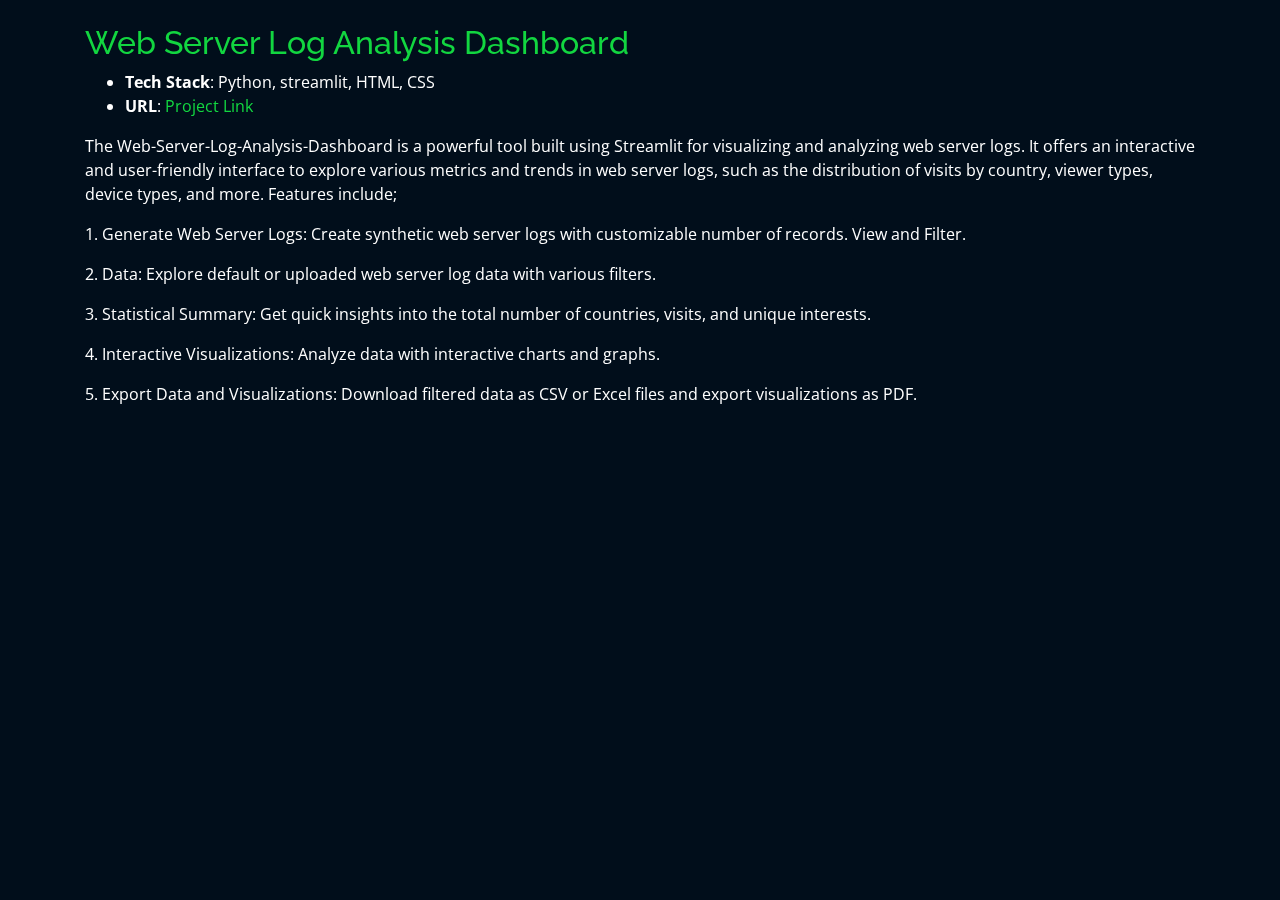
==== projects/Web Server Log Analysis Dashboard.html @ 7daf765b "Add files via upload" ====
<html lang="en"><head>
    <meta charset="utf-8">
    <meta content="width=device-width, initial-scale=1.0" name="viewport">
  
    <title>Image Generator</title>
    <meta content="" name="descriptison">
    <meta content="" name="keywords">
  
    <!-- Favicons -->
    <link href="../assets/img/favicon.png" rel="icon">
    <link href="../assets/img/apple-touch-icon.png" rel="apple-touch-icon">
  
    <!-- Google Fonts -->
    <link href="https://fonts.googleapis.com/css?family=Open+Sans:300,300i,400,400i,600,600i,700,700i|Raleway:300,300i,400,400i,500,500i,600,600i,700,700i|Poppins:300,300i,400,400i,500,500i,600,600i,700,700i" rel="stylesheet">
  
    <!-- Vendor CSS Files -->
    <link href="../assets/vendor/bootstrap/css/bootstrap.min.css" rel="stylesheet">
    <link href="../assets/vendor/icofont/icofont.min.css" rel="stylesheet">
    <link href="../assets/vendor/remixicon/remixicon.css" rel="stylesheet">
    <link href="../assets/vendor/owl.carousel/assets/owl.carousel.min.css" rel="stylesheet">
    <link href="../assets/vendor/boxicons/css/boxicons.min.css" rel="stylesheet">
    <link href="../assets/vendor/venobox/venobox.css" rel="stylesheet">
  
    <!-- Template Main CSS File -->
    <link href="../assets/css/style.css" rel="stylesheet">
  
    <!-- =======================================================
    * Template Name: Personal - v2.2.0
    * Template URL: https://bootstrapmade.com/personal-free-resume-bootstrap-template/
    * Author: BootstrapMade.com
    * License: https://bootstrapmade.com/license/
    ======================================================== -->
  </head>
  
  <body data-gr-c-s-loaded="true">
  
  <!-- ======= Portfolio Details ======= -->
    <main id="main">
      <div id="portfolio-details" class="portfolio-details">
        <div class="container">
  
          <div class="row">
  
            <div class="col-lg-12 portfolio-info">
              <br>
              <h2 style="color:#12d640">Web Server Log Analysis Dashboard</h2>
              <ul>
                <li><strong>Tech Stack</strong>: Python, streamlit, HTML, CSS</li>
                <li><strong>URL</strong>: <a href="https://webserverlog-analysis-dashboard.streamlit.app/" target="_blank">Project Link</a></li>
              </ul>
  
                <p>
                The Web-Server-Log-Analysis-Dashboard is a powerful tool built using Streamlit for visualizing and analyzing web server logs. It offers an interactive and user-friendly interface to explore various metrics and trends in web server logs, such as the distribution of visits by country, viewer types, device types, and more. Features include;            
                </p>
                <p>
                  1. Generate Web Server Logs: Create synthetic web server logs with customizable number of records.
                View and Filter.
                <p>
                  2. Data: Explore default or uploaded web server log data with various filters.
                </p>
                </p>
                <p>
                  3. Statistical Summary: Get quick insights into the total number of countries, visits, and unique interests.
                </p>
                <p>
                  4. Interactive Visualizations: Analyze data with interactive charts and graphs.
                </p>
                <p>
                  5. Export Data and Visualizations: Download filtered data as CSV or Excel files and export visualizations as PDF.
                </p>
            </div>
  
          </div>
  
        </div>
      </div><!-- End Portfolio Details -->
    </main><!-- End #main -->
  
   <!-- Vendor JS Files -->
    <script async="" src="//www.google-analytics.com/analytics.js"></script><script src="assets/vendor/jquery/jquery.min.js"></script>
    <script src="../assets/vendor/bootstrap/js/bootstrap.bundle.min.js"></script>
    <script src="../assets/vendor/jquery.easing/jquery.easing.min.js"></script>
    <script src="../assets/vendor/php-email-form/validate.js"></script>
    <script src="../assets/vendor/waypoints/jquery.waypoints.min.js"></script>
    <script src="../assets/vendor/counterup/counterup.min.js"></script>
    <script src="../assets/vendor/owl.carousel/owl.carousel.min.js"></script>
    <script src="../assets/vendor/isotope-layout/isotope.pkgd.min.js"></script>
    <script src="../assets/vendor/venobox/venobox.min.js"></script>
  
    <!-- Template Main JS File -->
    <script src="../assets/js/main.js"></script>
  
    <script>if( window.self == window.top ) { (function(i,s,o,g,r,a,m){i['GoogleAnalyticsObject']=r;i[r]=i[r]||function(){ (i[r].q=i[r].q||[]).push(arguments)},i[r].l=1*new Date();a=s.createElement(o), m=s.getElementsByTagName(o)[0];a.async=1;a.src=g;m.parentNode.insertBefore(a,m) })(window,document,'script','//www.google-analytics.com/analytics.js','ga'); ga('create', 'UA-55234356-4', 'auto'); ga('send', 'pageview'); } </script>
  
  </body>
  </html>
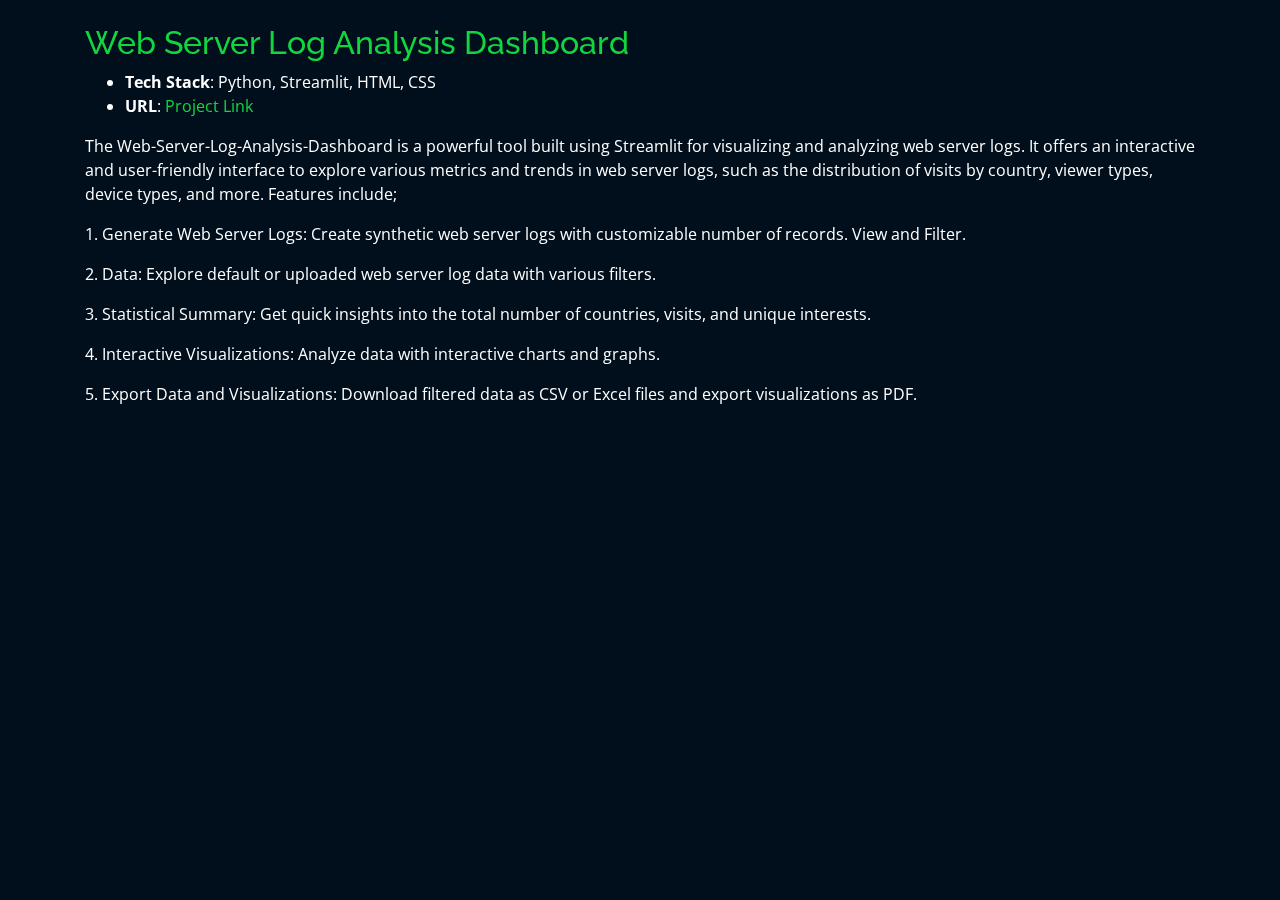
==== commit 91429034: "update minor errors" ====
--- a/projects/Web Server Log Analysis Dashboard.html
+++ b/projects/Web Server Log Analysis Dashboard.html
@@ -2,7 +2,7 @@
     <meta charset="utf-8">
     <meta content="width=device-width, initial-scale=1.0" name="viewport">
   
-    <title>Image Generator</title>
+    <title>Web Server Log Analysis Dashboard</title>
     <meta content="" name="descriptison">
     <meta content="" name="keywords">
   
@@ -45,7 +45,7 @@
               <br>
               <h2 style="color:#12d640">Web Server Log Analysis Dashboard</h2>
               <ul>
-                <li><strong>Tech Stack</strong>: Python, streamlit, HTML, CSS</li>
+                <li><strong>Tech Stack</strong>: Python, Streamlit, HTML, CSS</li>
                 <li><strong>URL</strong>: <a href="https://webserverlog-analysis-dashboard.streamlit.app/" target="_blank">Project Link</a></li>
               </ul>
   
